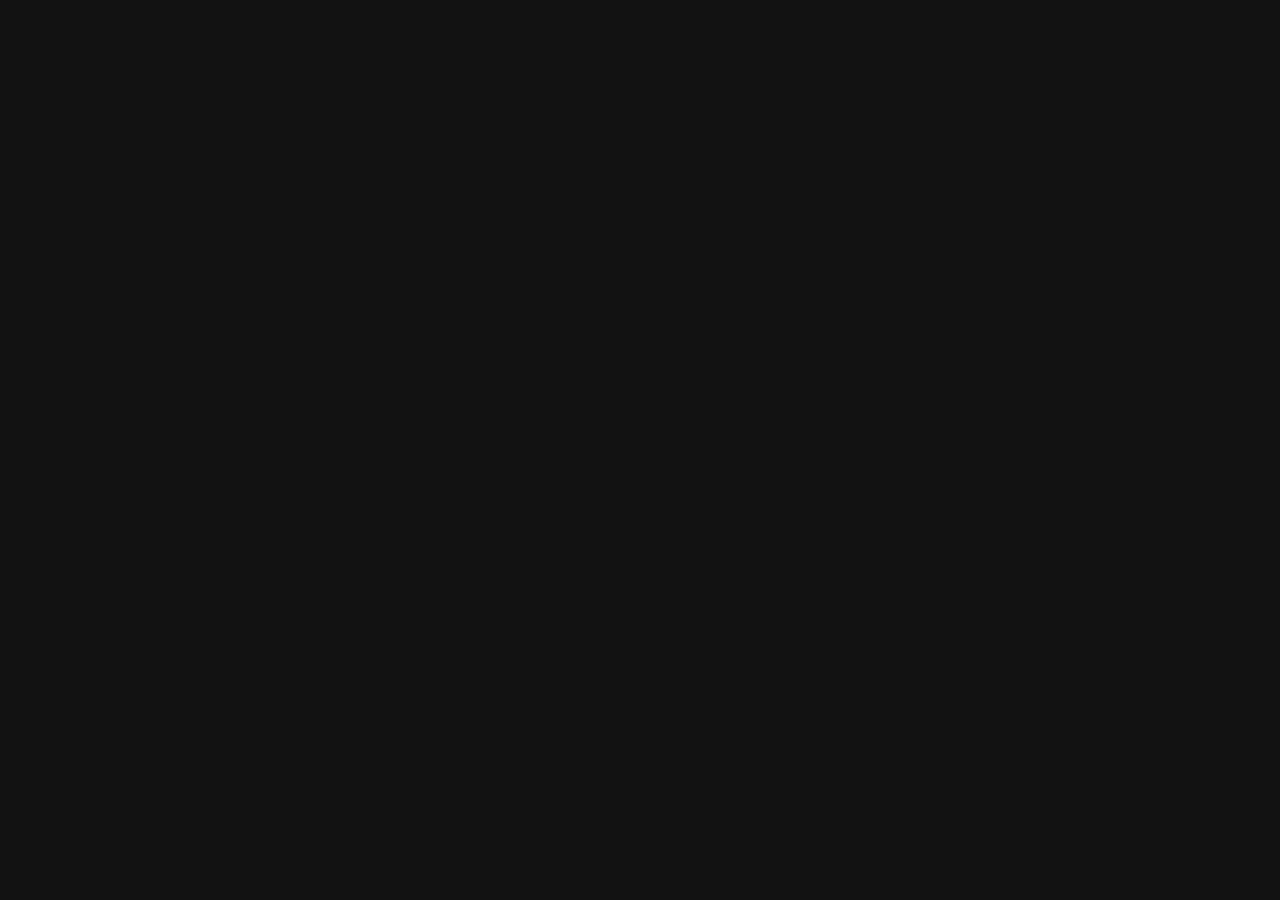
==== 02_dynamic_list_creator/index.html @ 78ce758c "01_dark_mode_toggle" ====
<!DOCTYPE html>
<html lang="en">

<head>
    <meta charset="UTF-8">
    <meta name="viewport" content="width=device-width, initial-scale=1.0">
    <title>Dynamic List Creator</title>
    <link rel="stylesheet" href="style.css">
</head>

<body>
    <script src="script.js"></script>
</body>

</html>
---- 02_dynamic_list_creator/style.css ----
body {
    margin: 0;
    height: 100vh;
    display: flex;
    justify-content: center;
    align-items: center;
    background: #121212;
    font-family: Arial, Helvetica, sans-serif;
    color: white;
}

.container {
    background: #1e1e1e;
    padding: 30px;
    border-radius: 10px;
    width: 350px;
    text-align: center;
    box-shadow: 0 10px 30px rgba(0, 0, 0, 0.5);
}

.input-box {
    display: flex;
    gap: 10px;
    margin-top: 20px;
}

input {
    flex: 1;
    padding: 10px;
    border: none;
    border-radius: 6px;
    outline: none;
    background: #2a2a2a;
    color: white;
}

button {
    padding: 10px 15px;
    border: none;
    border-radius: 6px;
    background: #4caf50;
    color: white;
    cursor: pointer;
}

button:hover {
    background: #43a047;
}

ul {
    list-style: none;
    padding: 0;
    margin-top: 20px;
}

li {
    display: flex;
    justify-content: space-between;
    align-items: center;
    background: #2a2a2a;
    padding: 10px;
    border-radius: 6px;
    margin-top: 10px;
}

.delete {
    background: #e53935;
    border: none;
    color: white;
    padding: 5px 10px;
    border-radius: 4px;
    cursor: pointer;
}

.delete:hover {
    background: #c62828;
}
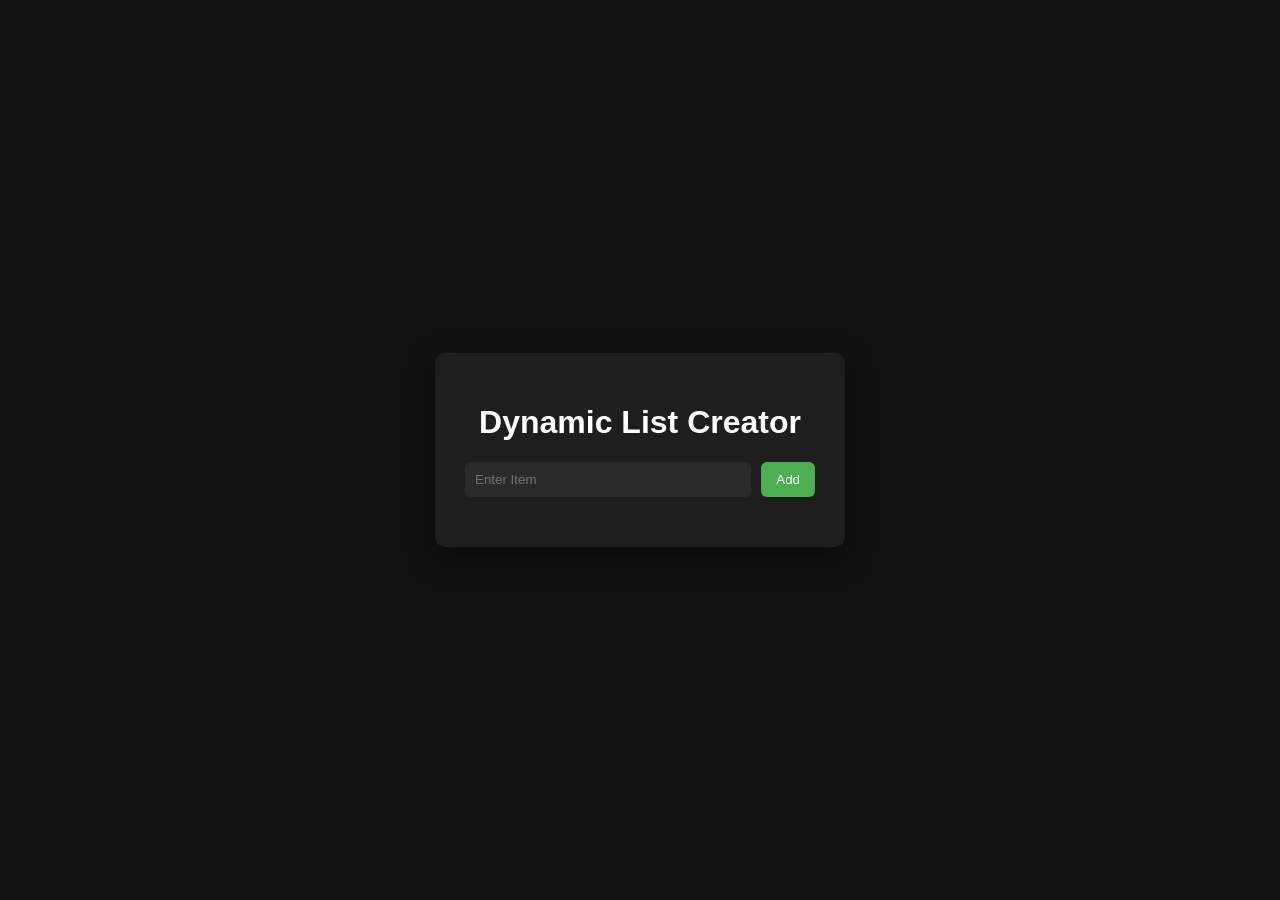
==== commit 3b1798b9: "Add dynamic list creation functionality" ====
--- a/02_dynamic_list_creator/index.html
+++ b/02_dynamic_list_creator/index.html
@@ -9,6 +9,15 @@
 </head>
 
 <body>
+    <div class="container">
+        <h1>Dynamic List Creator</h1>
+        <div class="input-box">
+            <input type="text" id="itemInput" placeholder="Enter Item">
+            <button id="addBtn">Add</button>
+        </div>
+
+        <ul id="list"></ul>
+    </div>
     <script src="script.js"></script>
 </body>
 
